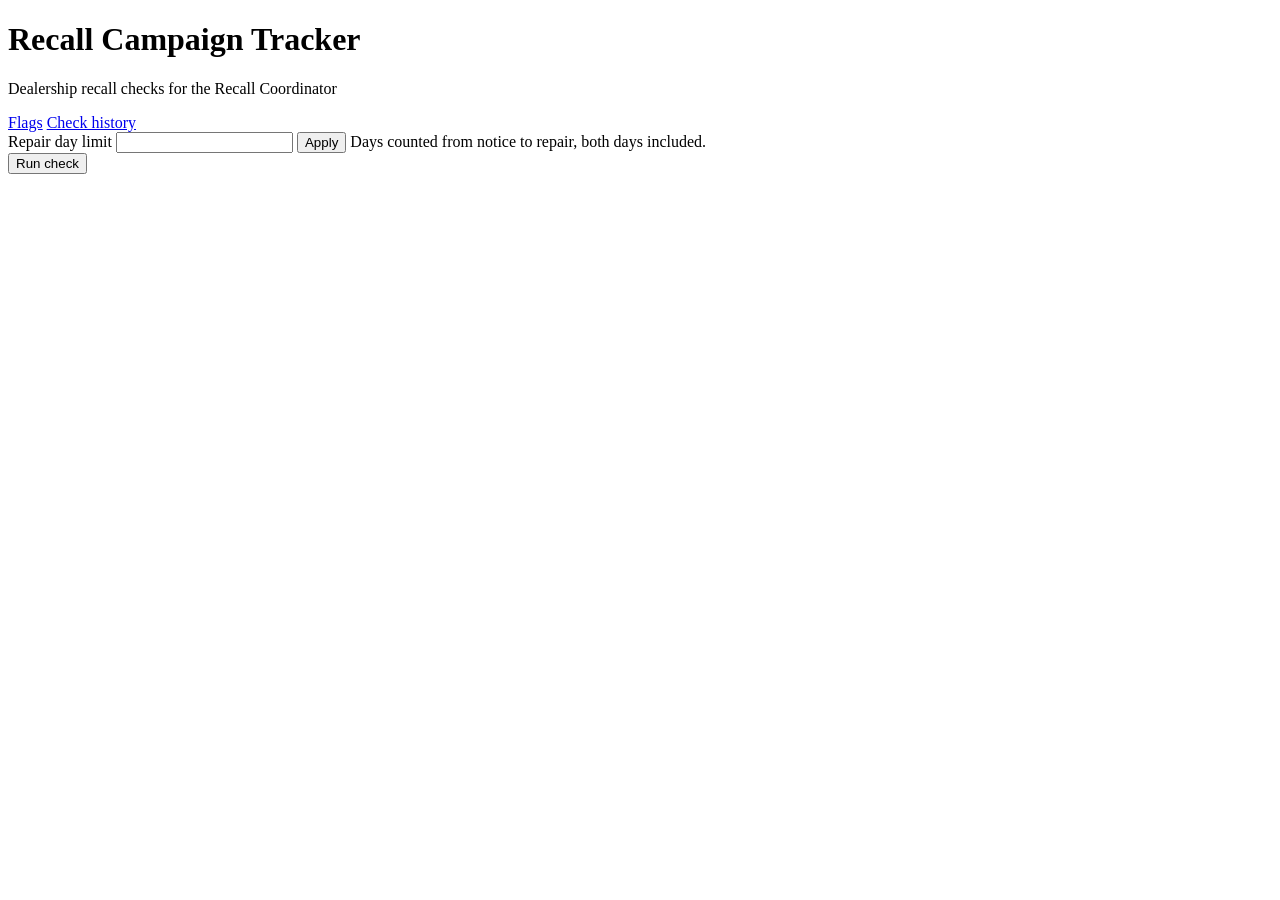
==== ui/index.html @ 9c1d7caa "Add check history view with filters (REC-26)" ====
<!DOCTYPE html>
<html lang="en">
<head>
  <meta charset="utf-8">
  <meta name="viewport" content="width=device-width, initial-scale=1">
  <title>Infinachi Auto Repairs · Recall Campaign Tracker</title>
  <link rel="stylesheet" href="/style.css">
</head>
<body>
  <header class="topbar">
    <div class="topbar-inner">
      <div>
        <p id="dealer" class="dealer"></p>
        <h1>Recall Campaign Tracker</h1>
        <p id="summary" class="subtitle">Dealership recall checks for the Recall Coordinator</p>
      </div>
    </div>
  </header>

  <main>
    <nav class="views" aria-label="Views">
      <a id="nav-flags" class="active" href="#">Flags</a>
      <a id="nav-history" href="#/history">Check history</a>
    </nav>

    <section class="controls" aria-label="Check controls">
      <form id="limit-form">
        <label for="day-limit">Repair day limit</label>
        <input id="day-limit" type="number" min="1" step="1" required>
        <button type="submit">Apply</button>
        <span class="hint">Days counted from notice to repair, both days included.</span>
      </form>
      <button id="run-check" type="button">Run check</button>
    </section>

    <div id="message" role="alert" hidden></div>

    <div id="detail" hidden></div>

    <div id="history" hidden></div>

    <div id="report" hidden>
      <div id="stats" class="stats" aria-label="Summary"></div>

      <section aria-labelledby="findings-title">
        <h2 id="findings-title">Findings</h2>
                <div id="findings"></div>
      </section>

      <section class="data-section" aria-labelledby="data-title">
        <h2 id="data-title">Missing and bad data</h2>
        <p class="section-note">These are data problems, not findings. A row listed here is never treated as "not notified".</p>
        <h3 id="issues-title">Data issues</h3>
        <div id="data-issues"></div>
        <h3 id="quality-title">Vehicle data-quality flags</h3>
        <div id="data-quality"></div>
      </section>
    </div>
  </main>

  <script src="/app.js"></script>
</body>
</html>
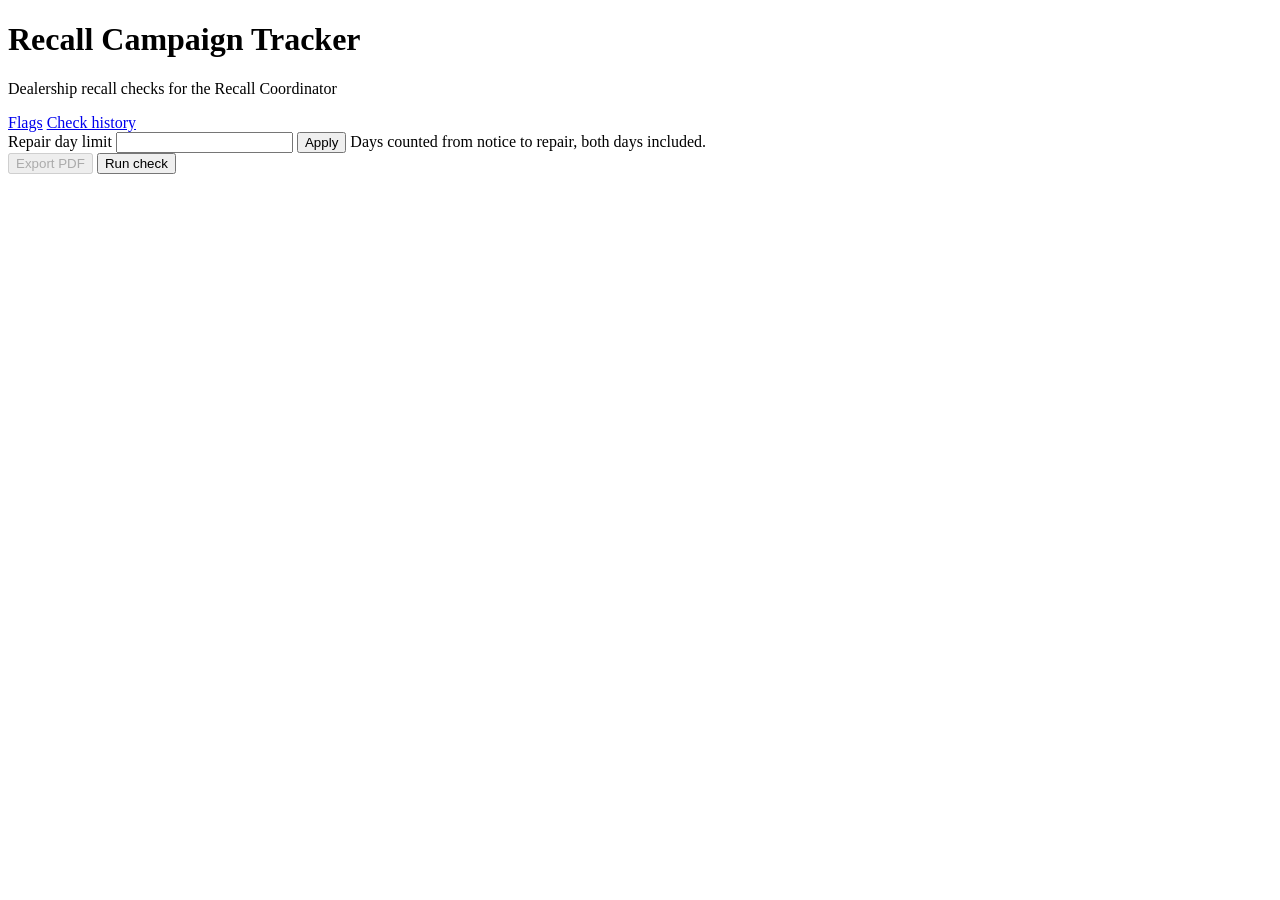
==== commit e7f41f28: "Add PDF export of the report via browser print" ====
--- a/ui/index.html
+++ b/ui/index.html
@@ -30,7 +30,10 @@
         <button type="submit">Apply</button>
         <span class="hint">Days counted from notice to repair, both days included.</span>
       </form>
-      <button id="run-check" type="button">Run check</button>
+      <div class="actions">
+        <button id="export-pdf" type="button" class="secondary" disabled>Export PDF</button>
+        <button id="run-check" type="button">Run check</button>
+      </div>
     </section>
 
     <div id="message" role="alert" hidden></div>
@@ -56,6 +59,21 @@
         <div id="data-quality"></div>
       </section>
     </div>
+
+    <dialog id="export-dialog" aria-labelledby="export-title">
+      <form id="export-form">
+        <h2 id="export-title">Export PDF</h2>
+        <p class="hint">Choose what to include. The summary at the top is always included. In the print window, choose &ldquo;Save as PDF&rdquo;.</p>
+        <div id="export-options"></div>
+        <div class="dialog-actions">
+          <button type="button" id="export-cancel" class="secondary">Cancel</button>
+          <button type="submit">Create PDF</button>
+        </div>
+      </form>
+    </dialog>
+
+    <!-- Built by app.js for printing only; hidden on screen. -->
+    <div id="print-report" aria-hidden="true"></div>
   </main>
 
   <script src="/app.js"></script>
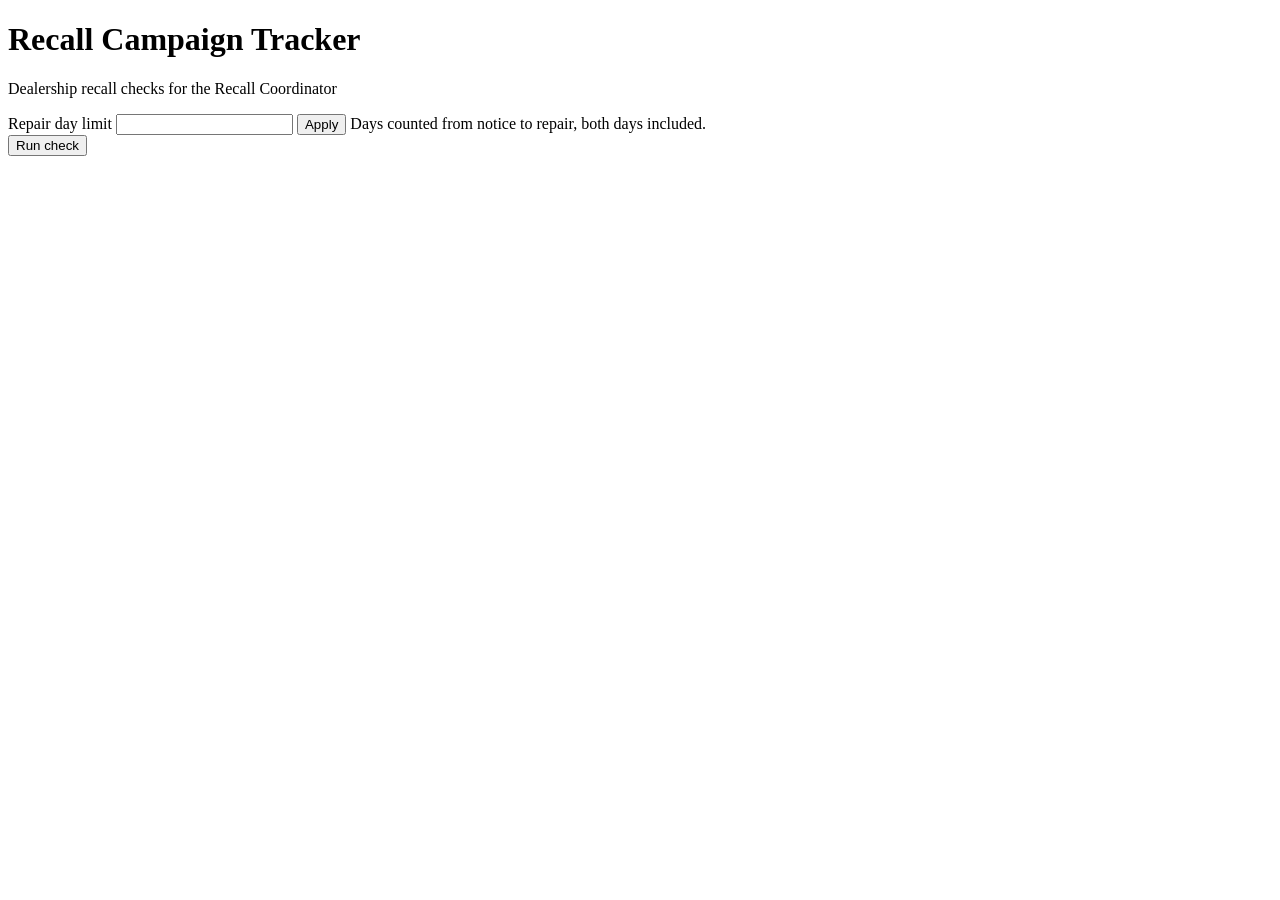
==== commit 673f5cf8: "Merge pull request #9 from devangb3/feature/rec-27-show-vehicle-detail-and-the-coordinators Feature/" ====
--- a/ui/index.html
+++ b/ui/index.html
@@ -18,11 +18,6 @@
   </header>
 
   <main>
-    <nav class="views" aria-label="Views">
-      <a id="nav-flags" class="active" href="#">Flags</a>
-      <a id="nav-history" href="#/history">Check history</a>
-    </nav>
-
     <section class="controls" aria-label="Check controls">
       <form id="limit-form">
         <label for="day-limit">Repair day limit</label>
@@ -30,17 +25,12 @@
         <button type="submit">Apply</button>
         <span class="hint">Days counted from notice to repair, both days included.</span>
       </form>
-      <div class="actions">
-        <button id="export-pdf" type="button" class="secondary" disabled>Export PDF</button>
-        <button id="run-check" type="button">Run check</button>
-      </div>
+      <button id="run-check" type="button">Run check</button>
     </section>
 
     <div id="message" role="alert" hidden></div>
 
     <div id="detail" hidden></div>
-
-    <div id="history" hidden></div>
 
     <div id="report" hidden>
       <div id="stats" class="stats" aria-label="Summary"></div>
@@ -59,21 +49,6 @@
         <div id="data-quality"></div>
       </section>
     </div>
-
-    <dialog id="export-dialog" aria-labelledby="export-title">
-      <form id="export-form">
-        <h2 id="export-title">Export PDF</h2>
-        <p class="hint">Choose what to include. The summary at the top is always included. In the print window, choose &ldquo;Save as PDF&rdquo;.</p>
-        <div id="export-options"></div>
-        <div class="dialog-actions">
-          <button type="button" id="export-cancel" class="secondary">Cancel</button>
-          <button type="submit">Create PDF</button>
-        </div>
-      </form>
-    </dialog>
-
-    <!-- Built by app.js for printing only; hidden on screen. -->
-    <div id="print-report" aria-hidden="true"></div>
   </main>
 
   <script src="/app.js"></script>
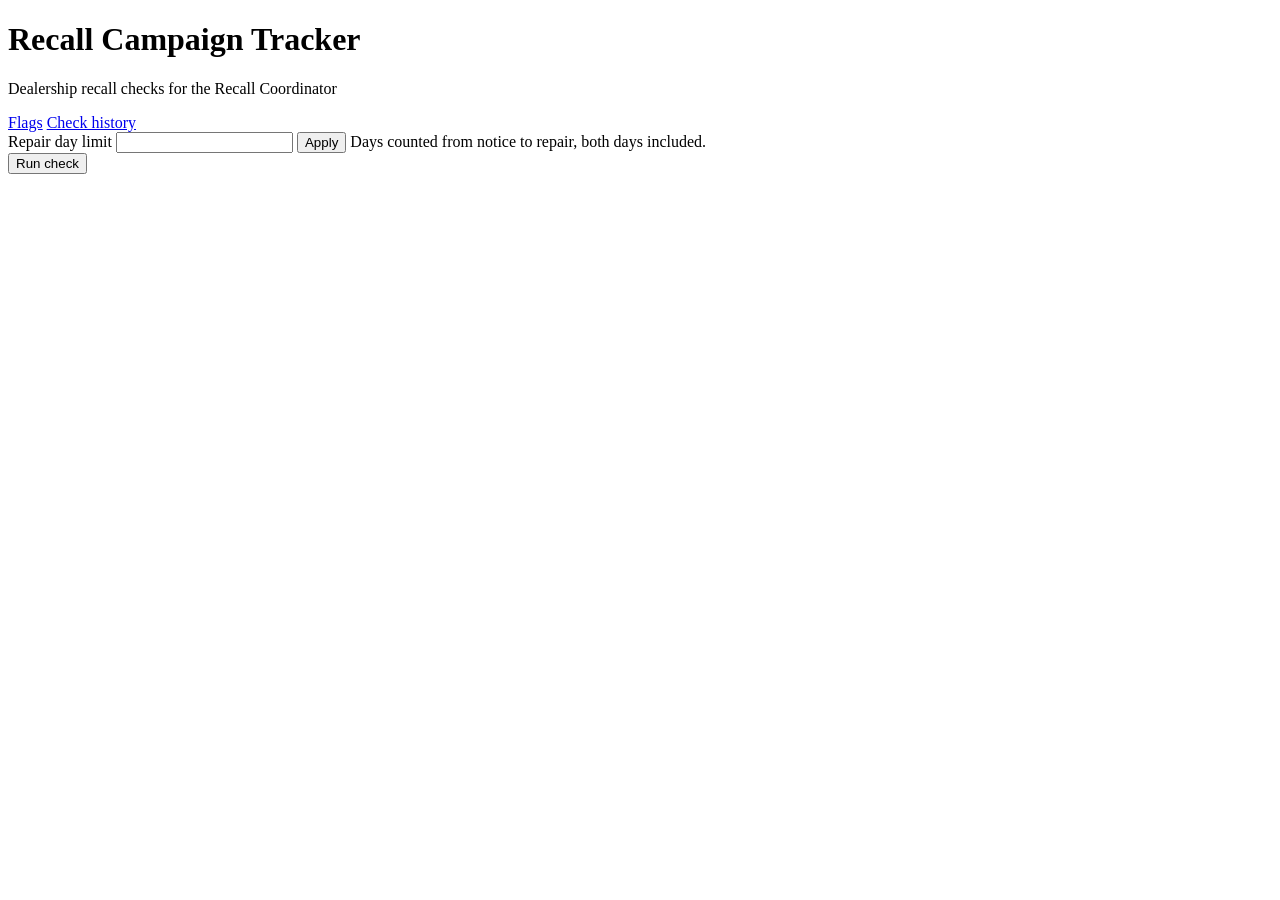
==== commit 7c6bae13: "Merge pull request #10 from devangb3/feature/rec-26-show-check-history Feature/rec 26 show check his" ====
--- a/ui/index.html
+++ b/ui/index.html
@@ -18,6 +18,11 @@
   </header>
 
   <main>
+    <nav class="views" aria-label="Views">
+      <a id="nav-flags" class="active" href="#">Flags</a>
+      <a id="nav-history" href="#/history">Check history</a>
+    </nav>
+
     <section class="controls" aria-label="Check controls">
       <form id="limit-form">
         <label for="day-limit">Repair day limit</label>
@@ -31,6 +36,8 @@
     <div id="message" role="alert" hidden></div>
 
     <div id="detail" hidden></div>
+
+    <div id="history" hidden></div>
 
     <div id="report" hidden>
       <div id="stats" class="stats" aria-label="Summary"></div>
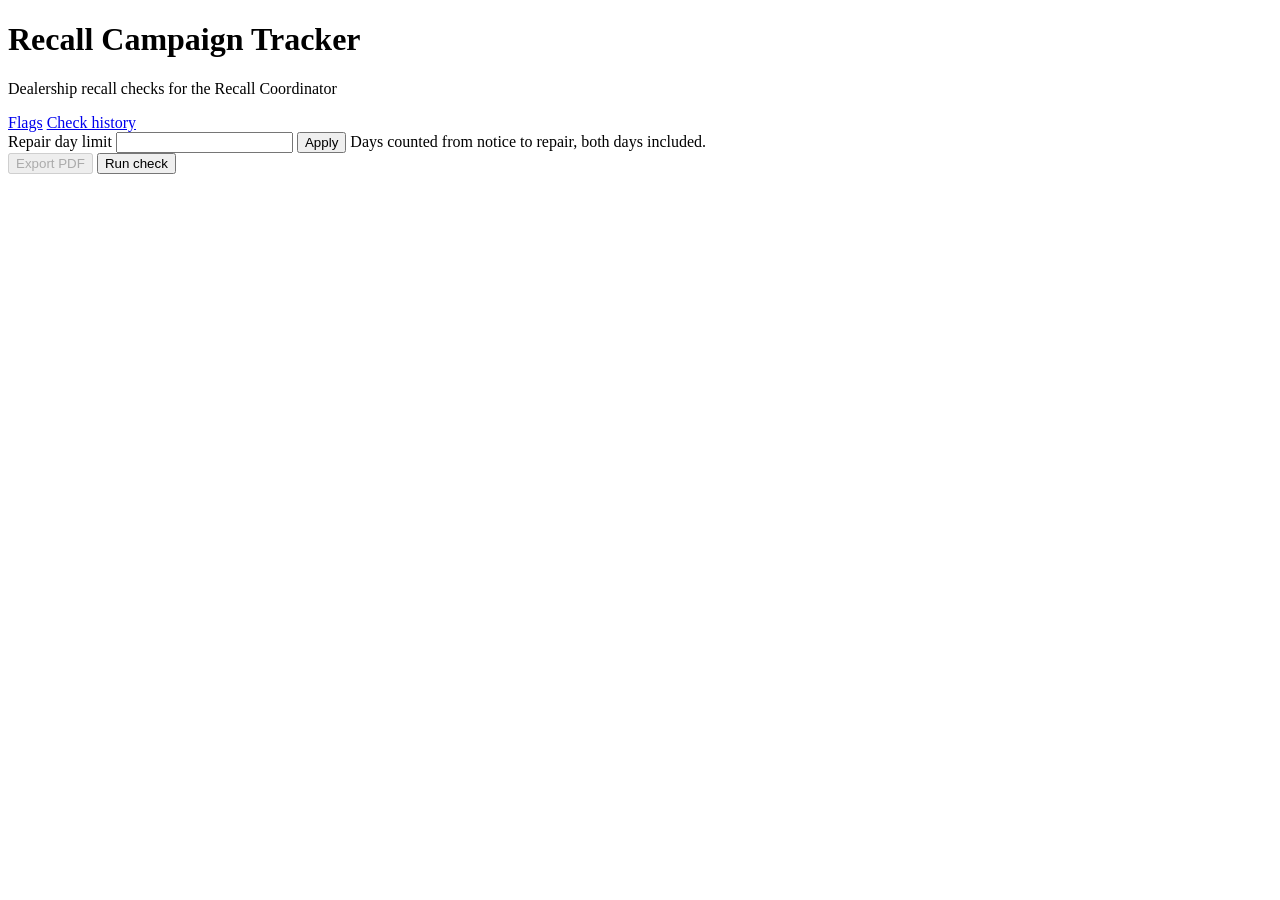
==== commit a3ba248a: "Fix REC-28 review: old report must not pass as current after a file error" ====
--- a/ui/index.html
+++ b/ui/index.html
@@ -30,8 +30,13 @@
         <button type="submit">Apply</button>
         <span class="hint">Days counted from notice to repair, both days included.</span>
       </form>
-      <button id="run-check" type="button">Run check</button>
+      <div class="actions">
+        <button id="export-pdf" type="button" class="secondary" disabled>Export PDF</button>
+        <button id="run-check" type="button">Run check</button>
+      </div>
     </section>
+
+    <div id="input-warning" class="warning" role="alert" hidden></div>
 
     <div id="message" role="alert" hidden></div>
 
@@ -56,6 +61,21 @@
         <div id="data-quality"></div>
       </section>
     </div>
+
+    <dialog id="export-dialog" aria-labelledby="export-title">
+      <form id="export-form">
+        <h2 id="export-title">Export PDF</h2>
+        <p class="hint">Choose what to include. The summary at the top is always included. In the print window, choose &ldquo;Save as PDF&rdquo;.</p>
+        <div id="export-options"></div>
+        <div class="dialog-actions">
+          <button type="button" id="export-cancel" class="secondary">Cancel</button>
+          <button type="submit">Create PDF</button>
+        </div>
+      </form>
+    </dialog>
+
+    <!-- Built by app.js for printing only; hidden on screen. -->
+    <div id="print-report" aria-hidden="true"></div>
   </main>
 
   <script src="/app.js"></script>
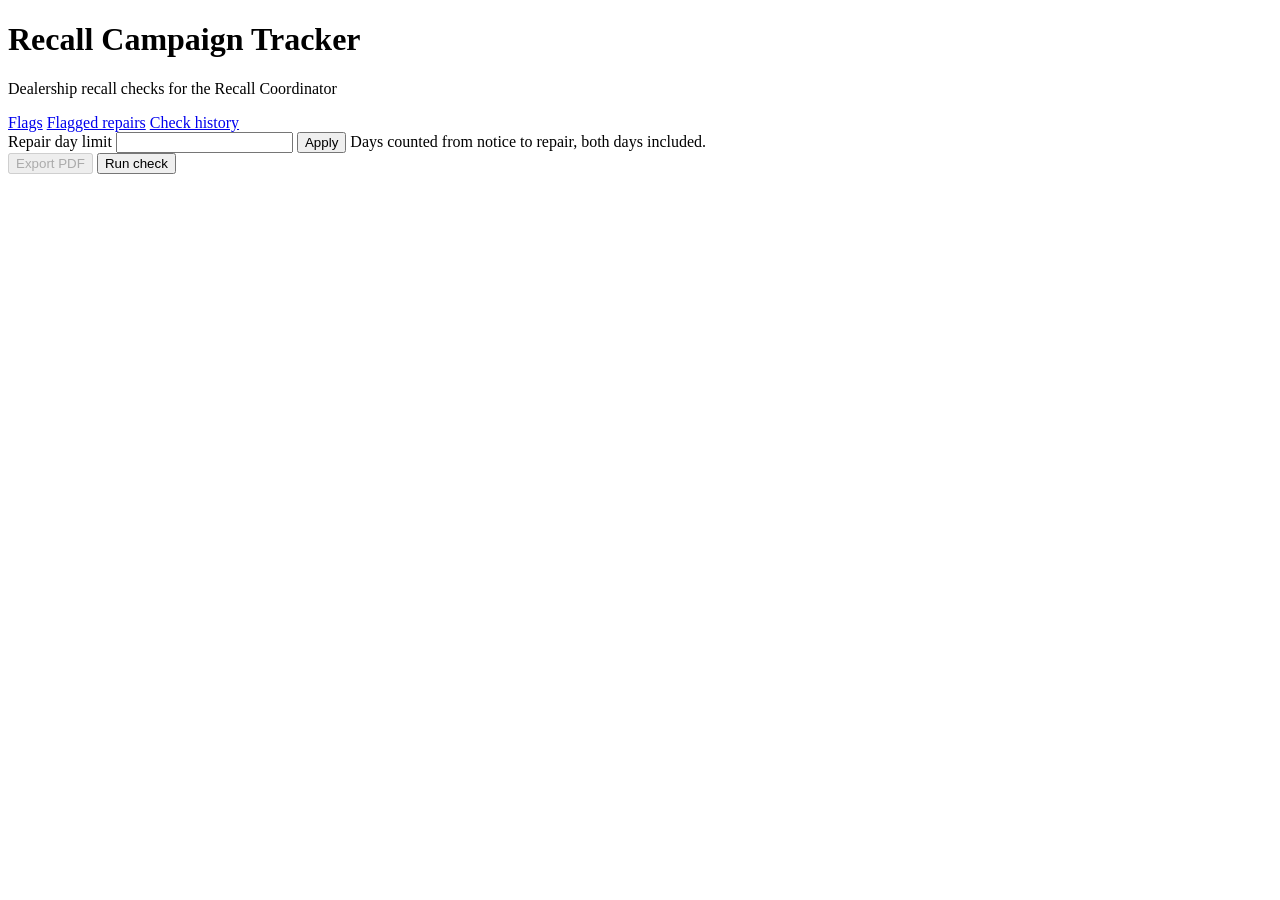
==== commit e0419f24: "Add automatic flags for repairs on unaffected vehicles." ====
--- a/ui/index.html
+++ b/ui/index.html
@@ -20,6 +20,7 @@
   <main>
     <nav class="views" aria-label="Views">
       <a id="nav-flags" class="active" href="#">Flags</a>
+      <a id="nav-flagged-repairs" href="#/flagged-repairs">Flagged repairs</a>
       <a id="nav-history" href="#/history">Check history</a>
     </nav>
 
@@ -43,6 +44,12 @@
     <div id="detail" hidden></div>
 
     <div id="history" hidden></div>
+
+    <section id="flagged-repairs" aria-labelledby="flagged-repairs-title" hidden>
+      <h2 id="flagged-repairs-title">Flagged repairs</h2>
+      <p class="section-note">Repair on an unaffected vehicle: the vehicle model does not match the campaign, or its build date falls outside the campaign’s inclusive date range.</p>
+      <div id="flagged-repairs-list"></div>
+    </section>
 
     <div id="report" hidden>
       <div id="stats" class="stats" aria-label="Summary"></div>
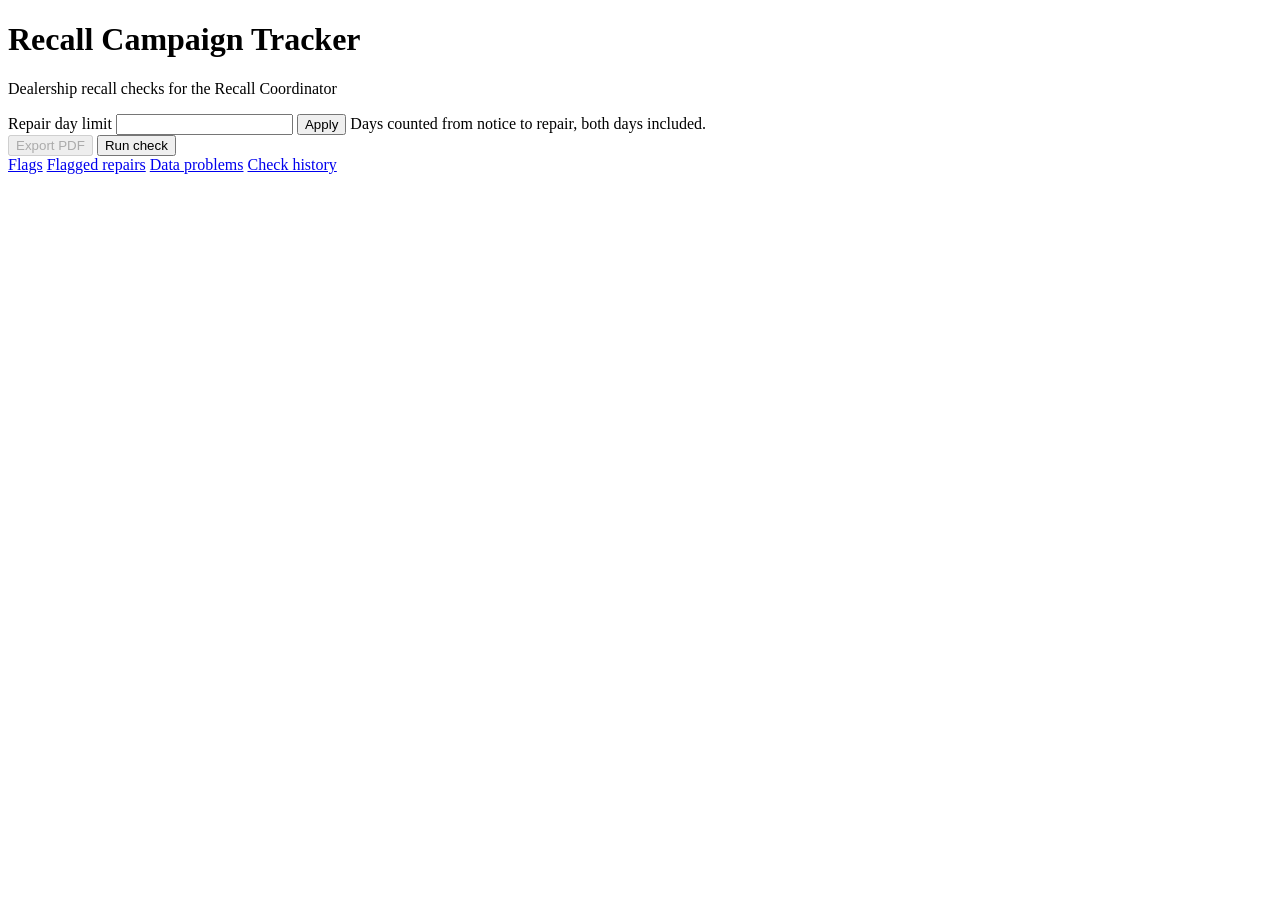
==== commit 6103ce9e: "Keep the open vehicle beside the list so a coordinator can filter without leaving the page." ====
--- a/ui/index.html
+++ b/ui/index.html
@@ -17,13 +17,7 @@
     </div>
   </header>
 
-  <main>
-    <nav class="views" aria-label="Views">
-      <a id="nav-flags" class="active" href="#">Flags</a>
-      <a id="nav-flagged-repairs" href="#/flagged-repairs">Flagged repairs</a>
-      <a id="nav-history" href="#/history">Check history</a>
-    </nav>
-
+  <main id="app">
     <section class="controls" aria-label="Check controls">
       <form id="limit-form">
         <label for="day-limit">Repair day limit</label>
@@ -38,35 +32,60 @@
     </section>
 
     <div id="input-warning" class="warning" role="alert" hidden></div>
+    <div id="message" role="alert" hidden></div>
+    <div id="stats" class="stats" aria-label="Summary" hidden></div>
 
-    <div id="message" role="alert" hidden></div>
+    <div class="workspace">
+      <div class="list-pane">
+        <nav class="views" aria-label="Views">
+          <a id="nav-flags" class="active" href="#">Flags</a>
+          <a id="nav-flagged-repairs" href="#/flagged-repairs">Flagged repairs</a>
+          <a id="nav-data-problems" href="#/data-problems">Data problems</a>
+          <a id="nav-history" href="#/history">Check history</a>
+        </nav>
 
-    <div id="detail" hidden></div>
+        <section id="report" aria-labelledby="findings-title" hidden>
+          <h2 id="findings-title">Findings</h2>
+          <div id="findings-filters"></div>
+          <div id="findings"></div>
+        </section>
 
-    <div id="history" hidden></div>
+        <section id="flagged-repairs" aria-labelledby="flagged-repairs-title" hidden>
+          <h2 id="flagged-repairs-title">Flagged repairs</h2>
+          <p class="section-note">Repair on an unaffected vehicle: the vehicle model does not match the campaign, or its build date falls outside the campaign’s inclusive date range.</p>
+          <div id="flagged-filters"></div>
+          <div id="flagged-repairs-list"></div>
+        </section>
 
-    <section id="flagged-repairs" aria-labelledby="flagged-repairs-title" hidden>
-      <h2 id="flagged-repairs-title">Flagged repairs</h2>
-      <p class="section-note">Repair on an unaffected vehicle: the vehicle model does not match the campaign, or its build date falls outside the campaign’s inclusive date range.</p>
-      <div id="flagged-repairs-list"></div>
-    </section>
+        <section id="data-problems" class="data-section" aria-labelledby="data-title" hidden>
+          <h2 id="data-title">Missing and bad data</h2>
+          <p class="section-note">These are data problems, not findings. A row listed here is never treated as "not notified".</p>
+          <div id="data-filters"></div>
+          <div id="issues-band">
+            <h3 id="issues-title">Data issues</h3>
+            <div id="data-issues"></div>
+          </div>
+          <div id="quality-band">
+            <h3 id="quality-title">Vehicle data-quality flags</h3>
+            <div id="data-quality"></div>
+          </div>
+        </section>
 
-    <div id="report" hidden>
-      <div id="stats" class="stats" aria-label="Summary"></div>
+        <section id="history" hidden>
+          <h2>Check history</h2>
+          <p class="section-note">Every saved check and every coordinator decision. Nothing here reruns a check or changes a record.</p>
+          <h3>Saved runs</h3>
+          <div id="history-runs"></div>
+          <h3>Findings checked over time</h3>
+          <div id="history-filters"></div>
+          <p id="history-count" class="hint filter-count"></p>
+          <div id="history-checks"></div>
+          <h3 id="history-decisions-title">Coordinator decisions (0)</h3>
+          <div id="history-decisions"></div>
+        </section>
+      </div>
 
-      <section aria-labelledby="findings-title">
-        <h2 id="findings-title">Findings</h2>
-                <div id="findings"></div>
-      </section>
-
-      <section class="data-section" aria-labelledby="data-title">
-        <h2 id="data-title">Missing and bad data</h2>
-        <p class="section-note">These are data problems, not findings. A row listed here is never treated as "not notified".</p>
-        <h3 id="issues-title">Data issues</h3>
-        <div id="data-issues"></div>
-        <h3 id="quality-title">Vehicle data-quality flags</h3>
-        <div id="data-quality"></div>
-      </section>
+      <div id="detail" hidden></div>
     </div>
 
     <dialog id="export-dialog" aria-labelledby="export-title">
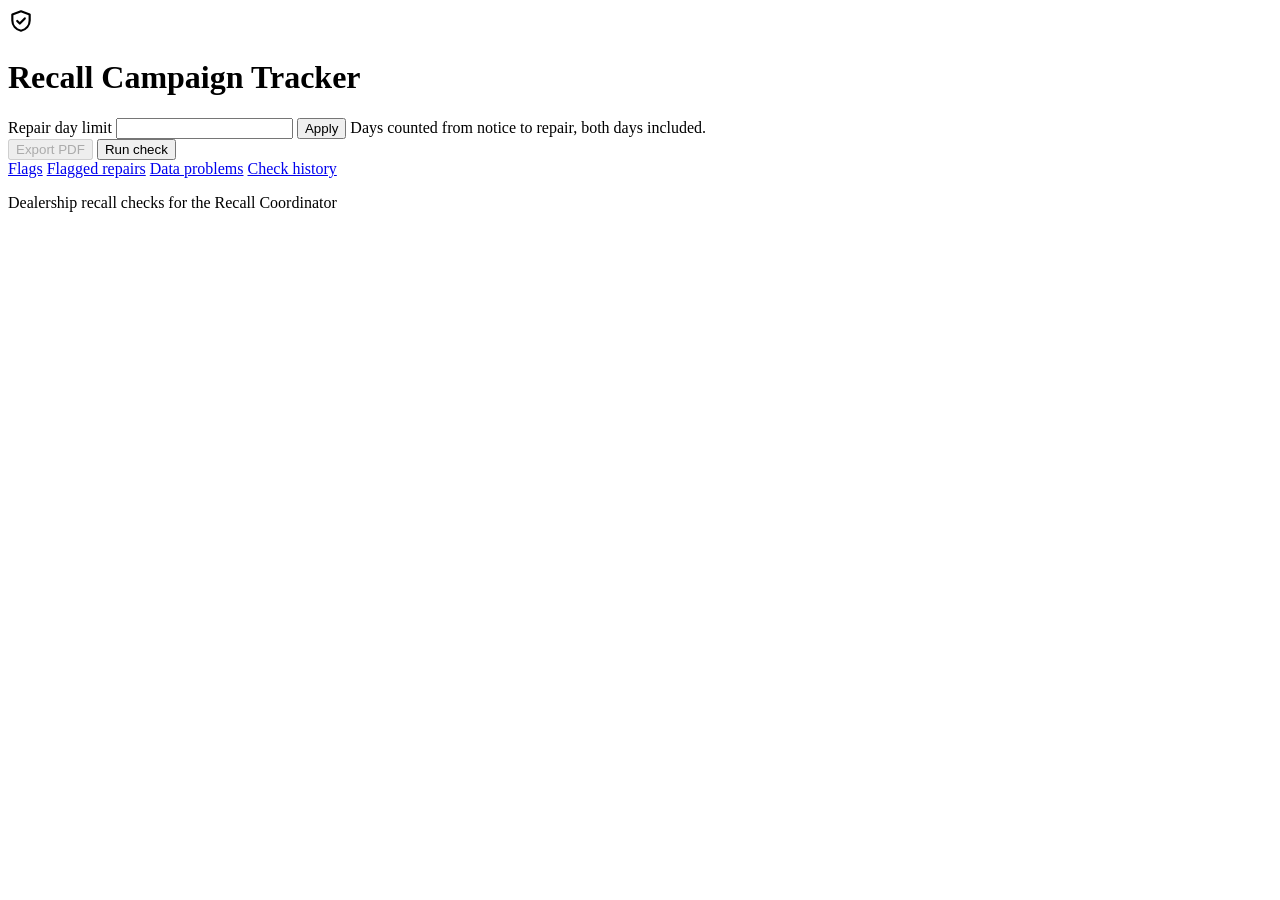
==== commit 3fbe3890: "Refactor header and footer layout in index.html; update styles in style.css for improved UI consiste" ====
--- a/ui/index.html
+++ b/ui/index.html
@@ -9,10 +9,12 @@
 <body>
   <header class="topbar">
     <div class="topbar-inner">
-      <div>
+      <span class="mark" aria-hidden="true">
+        <svg viewBox="0 0 24 24" width="26" height="26" fill="none" stroke="currentColor" stroke-width="2" stroke-linecap="round" stroke-linejoin="round"><path d="M12 3 4 6v5.5c0 4.6 3.3 8.3 8 9.5 4.7-1.2 8-4.9 8-9.5V6l-8-3Z"/><path d="m8.5 12 2.4 2.4 4.6-4.8"/></svg>
+      </span>
+      <div class="title-block">
         <p id="dealer" class="dealer"></p>
         <h1>Recall Campaign Tracker</h1>
-        <p id="summary" class="subtitle">Dealership recall checks for the Recall Coordinator</p>
       </div>
     </div>
   </header>
@@ -104,6 +106,10 @@
     <div id="print-report" aria-hidden="true"></div>
   </main>
 
+  <footer class="page-foot">
+    <p id="summary" class="subtitle">Dealership recall checks for the Recall Coordinator</p>
+  </footer>
+
   <script src="/app.js"></script>
 </body>
 </html>
